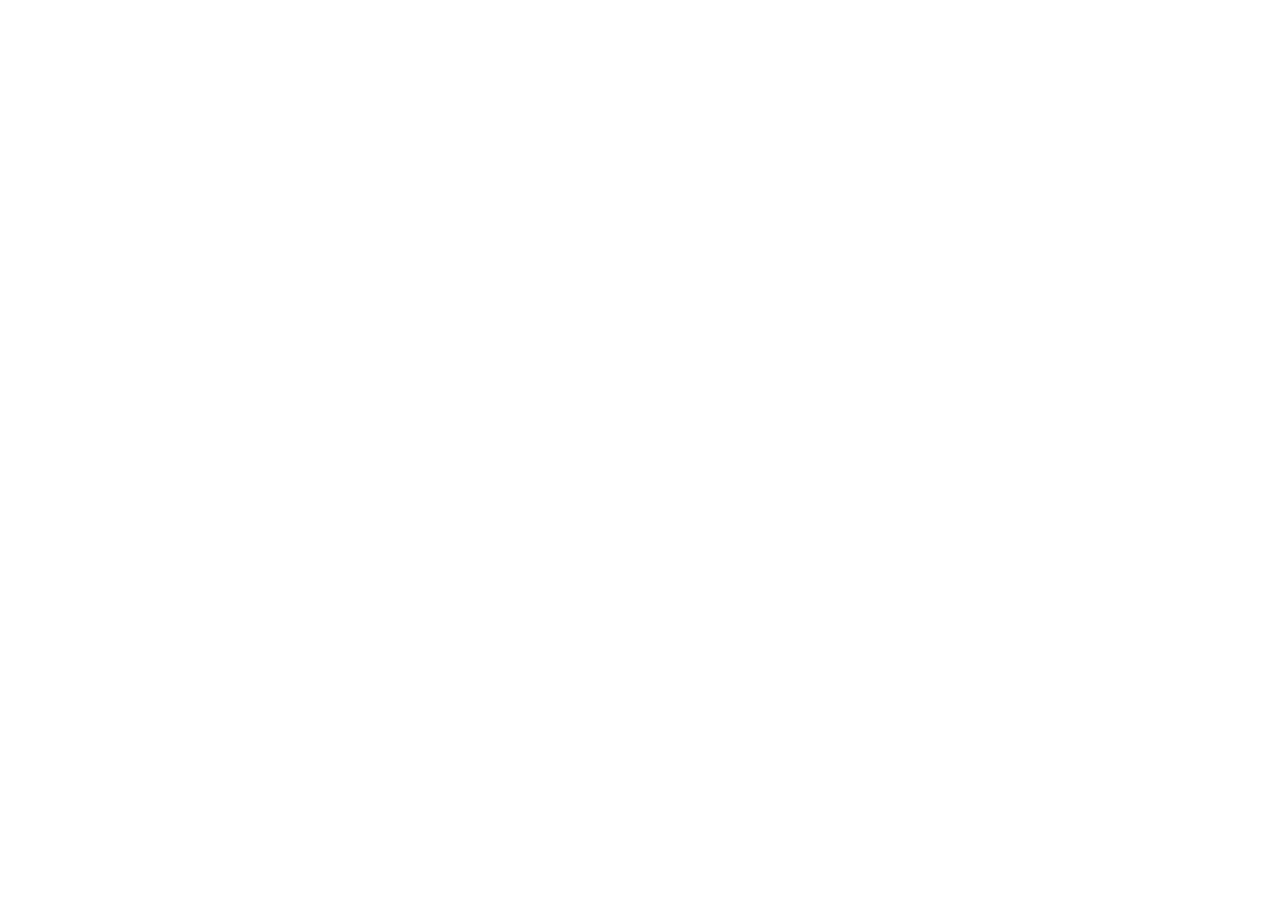
==== index.html @ d63b1932 "Add initial HTML structure to index.html" ====
<!DOCTYPE html>
<html lang="en">
  <head>
    <meta charset="UTF-8">
    <meta name="viewport" content="width=device-width, initial-scale=1.0">
    <title>Krzysztof Nawrot</title>
  </head>
  <body>
  </body>
</html>
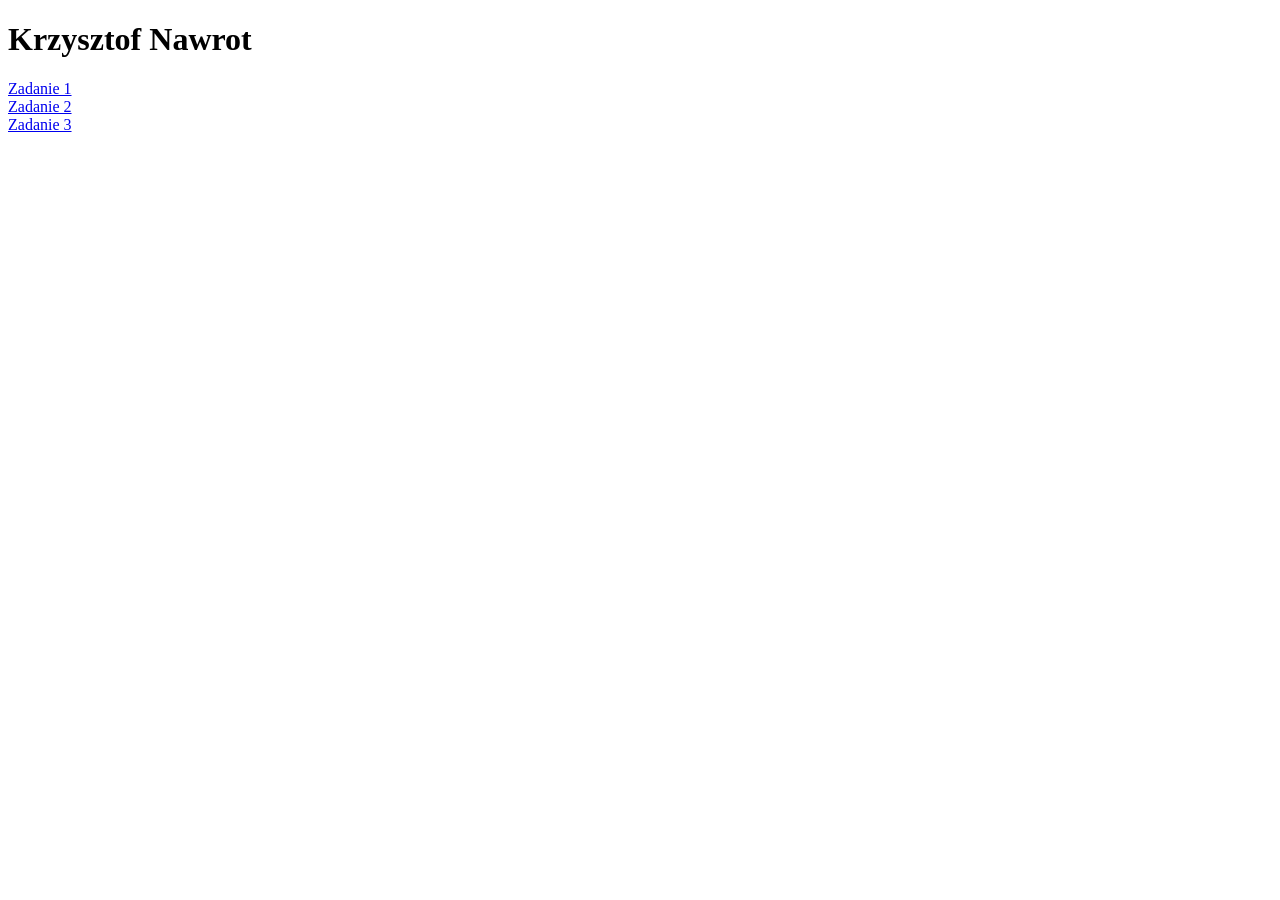
==== commit d98e69d5: "Add navigation links and header to index.html" ====
--- a/index.html
+++ b/index.html
@@ -6,5 +6,9 @@
     <title>Krzysztof Nawrot</title>
   </head>
   <body>
+    <h1>Krzysztof Nawrot</h1>
+    <a href="./zadanie1.html">Zadanie 1</a> <br>
+    <a href="./zadanie2.html">Zadanie 2</a> <br>
+    <a href="./zadanie3.html">Zadanie 3</a> <br>
   </body>
 </html>
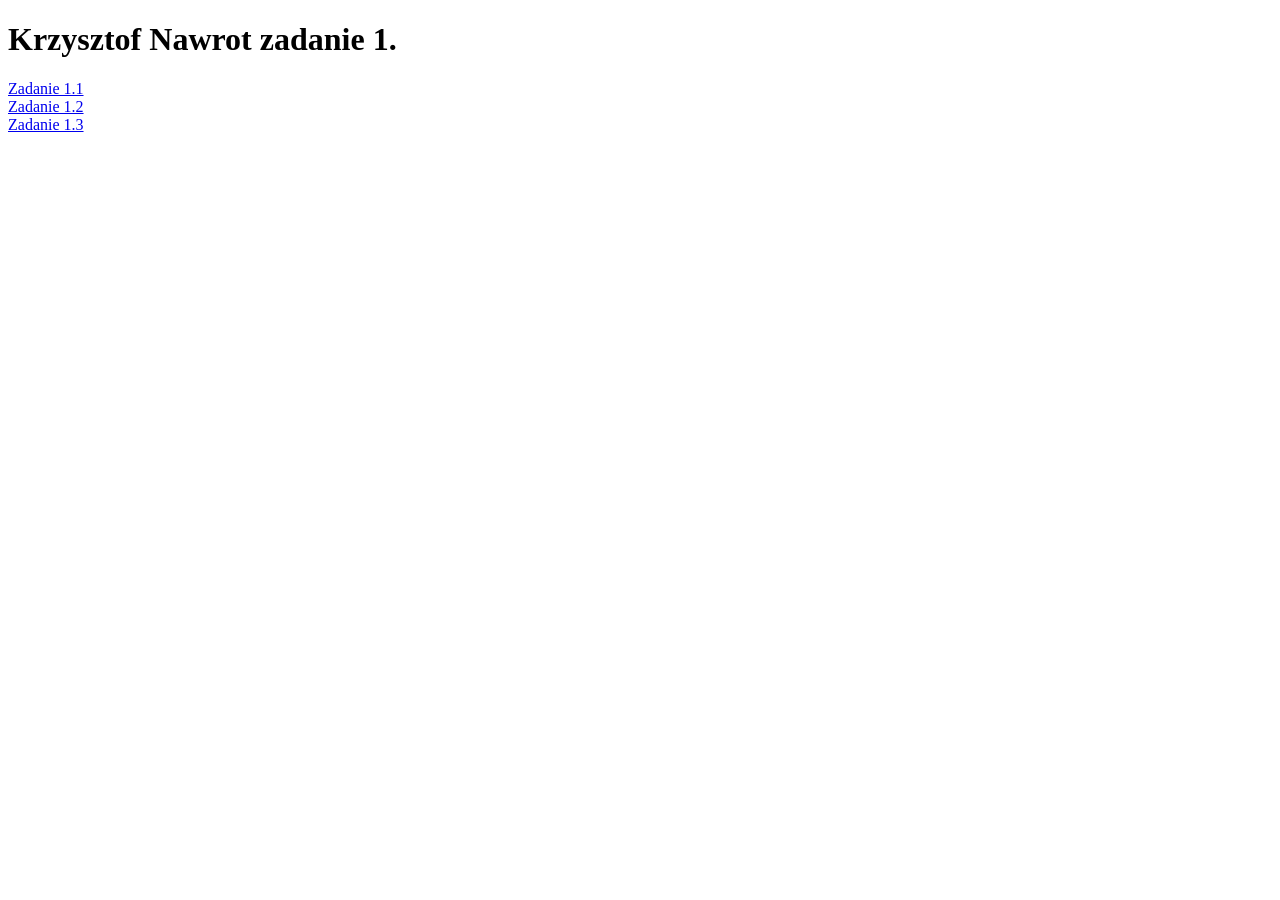
==== commit 4ab899b3: "m" ====
--- a/index.html
+++ b/index.html
@@ -6,9 +6,9 @@
     <title>Krzysztof Nawrot</title>
   </head>
   <body>
-    <h1>Krzysztof Nawrot</h1>
-    <a href="./zadanie1.html">Zadanie 1</a> <br>
-    <a href="./zadanie2.html">Zadanie 2</a> <br>
-    <a href="./zadanie3.html">Zadanie 3</a> <br>
+    <h1>Krzysztof Nawrot zadanie 1.</h1>
+    <a href="./zadanie1.html">Zadanie 1.1</a> <br>
+    <a href="./zadanie2.html">Zadanie 1.2</a> <br>
+    <a href="./zadanie3.html">Zadanie 1.3</a> <br>
   </body>
 </html>
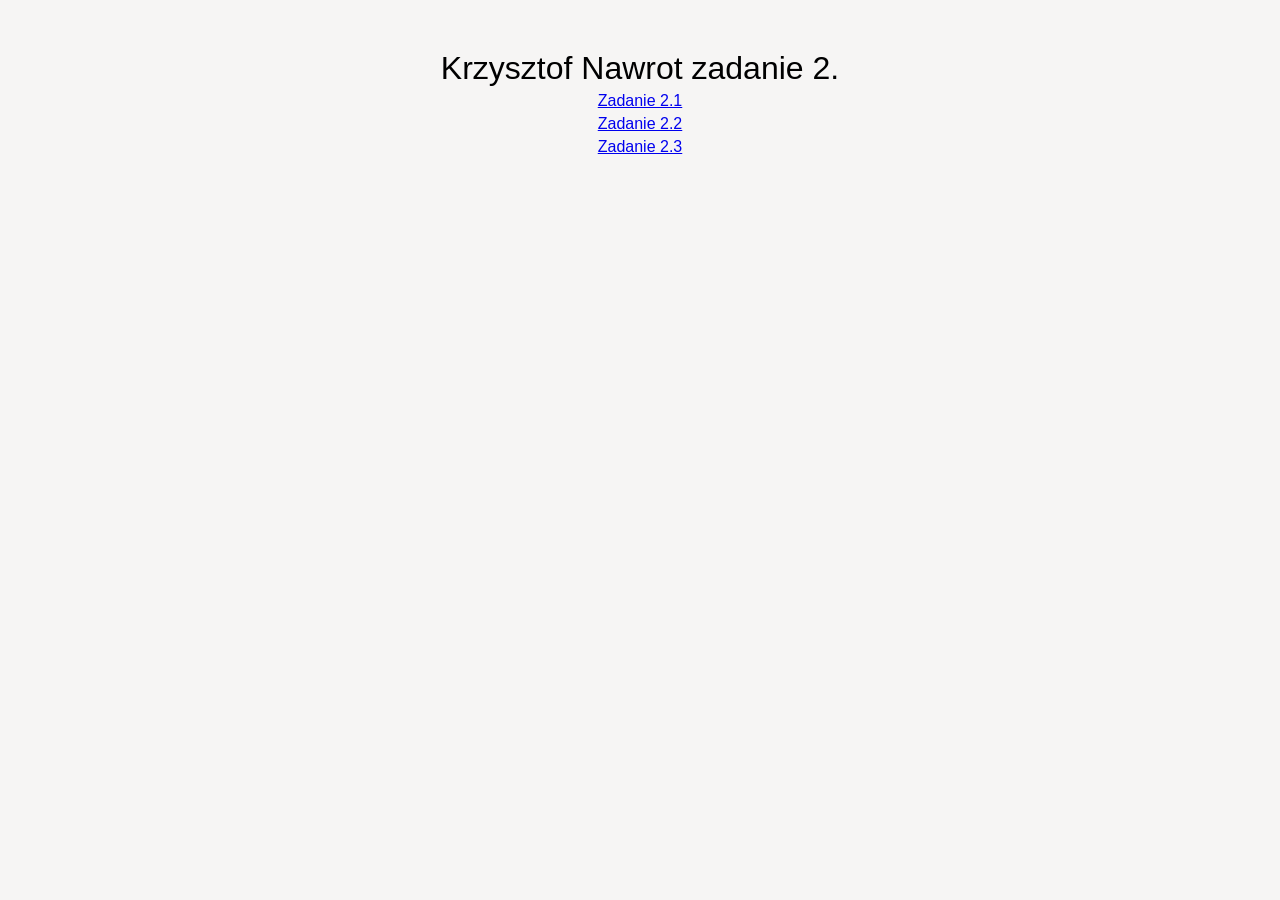
==== commit 45fd3489: "added css" ====
--- a/index.html
+++ b/index.html
@@ -4,11 +4,12 @@
     <meta charset="UTF-8">
     <meta name="viewport" content="width=device-width, initial-scale=1.0">
     <title>Krzysztof Nawrot</title>
+    <link rel="stylesheet" href="global.css">
   </head>
-  <body>
-    <h1>Krzysztof Nawrot zadanie 1.</h1>
-    <a href="./zadanie1.html">Zadanie 1.1</a> <br>
-    <a href="./zadanie2.html">Zadanie 1.2</a> <br>
-    <a href="./zadanie3.html">Zadanie 1.3</a> <br>
+  <body class="welcome-page">
+    <h2>Krzysztof Nawrot zadanie 2.</h2>
+    <a href="./zadanie1.html">Zadanie 2.1</a>
+    <a href="./zadanie2.html">Zadanie 2.2</a>
+    <a href="./zadanie3.html">Zadanie 2.3</a>
   </body>
 </html>
--- a/global.css
+++ b/global.css
@@ -0,0 +1,23 @@
+h2 {
+  font-weight: lighter;
+  font-size: xx-large;
+  margin: 0;
+}
+body {
+  margin: 0;
+  padding: 0;
+  top: 0;
+  font-family:'Gill Sans', 'Gill Sans MT', Calibri, 'Trebuchet MS', sans-serif;
+  background-color: #F6F5F4;
+}
+.welcome-page {
+  flex-direction: column;
+  display: flex;
+  align-items: center;
+  margin: 50px;
+  gap: 5px;
+}
+a {
+  margin: 0;
+  padding: 0;
+}
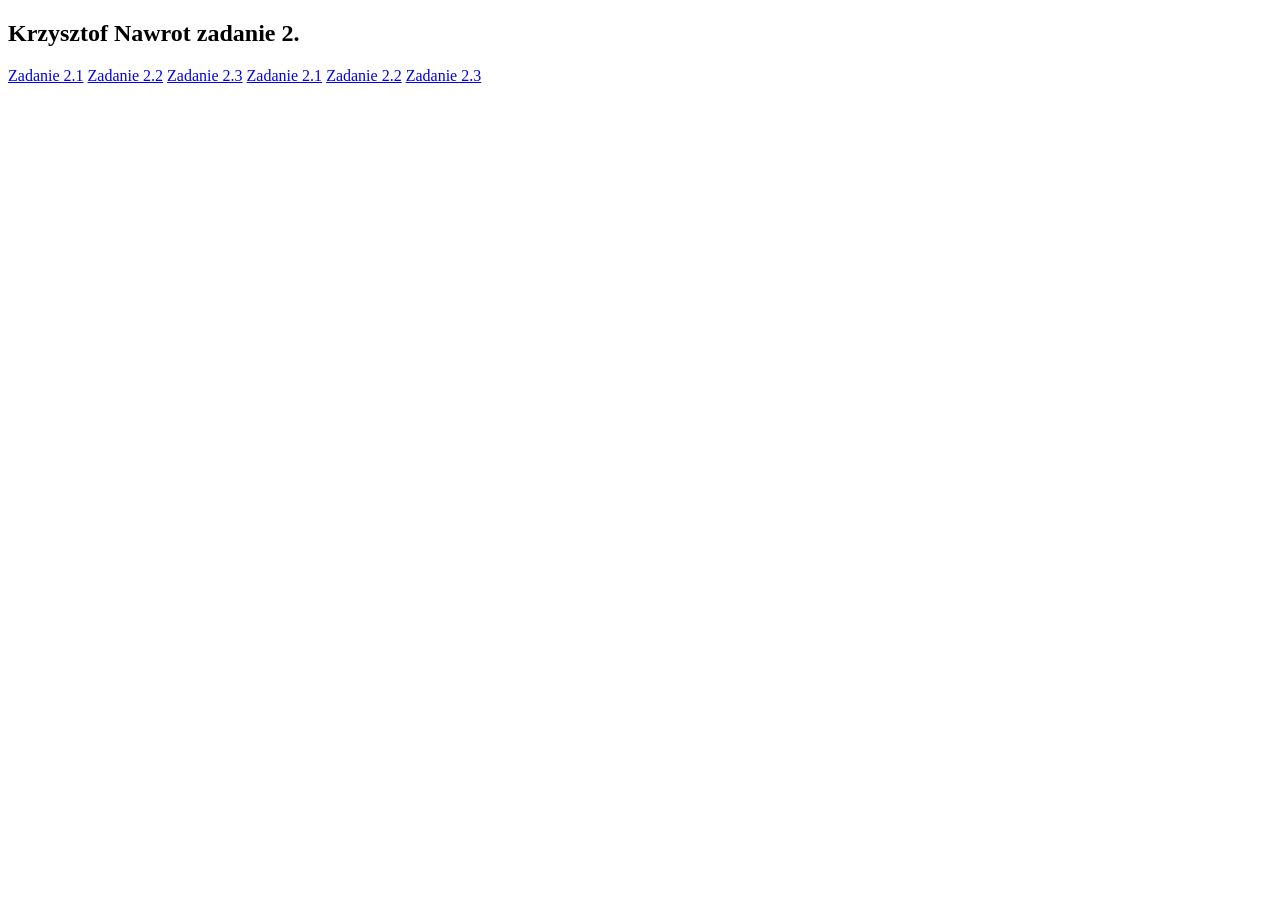
==== commit dbc40039: "f" ====
--- a/index.html
+++ b/index.html
@@ -4,12 +4,14 @@
     <meta charset="UTF-8">
     <meta name="viewport" content="width=device-width, initial-scale=1.0">
     <title>Krzysztof Nawrot</title>
-    <link rel="stylesheet" href="global.css">
   </head>
   <body class="welcome-page">
     <h2>Krzysztof Nawrot zadanie 2.</h2>
     <a href="./zadanie1.html">Zadanie 2.1</a>
     <a href="./zadanie2.html">Zadanie 2.2</a>
     <a href="./zadanie3.html">Zadanie 2.3</a>
+    <a href="./zadanie2-1.html">Zadanie 2.1</a>
+    <a href="./zadanie2-2.html">Zadanie 2.2</a>
+    <a href="./zadanie2-3.html">Zadanie 2.3</a>
   </body>
 </html>
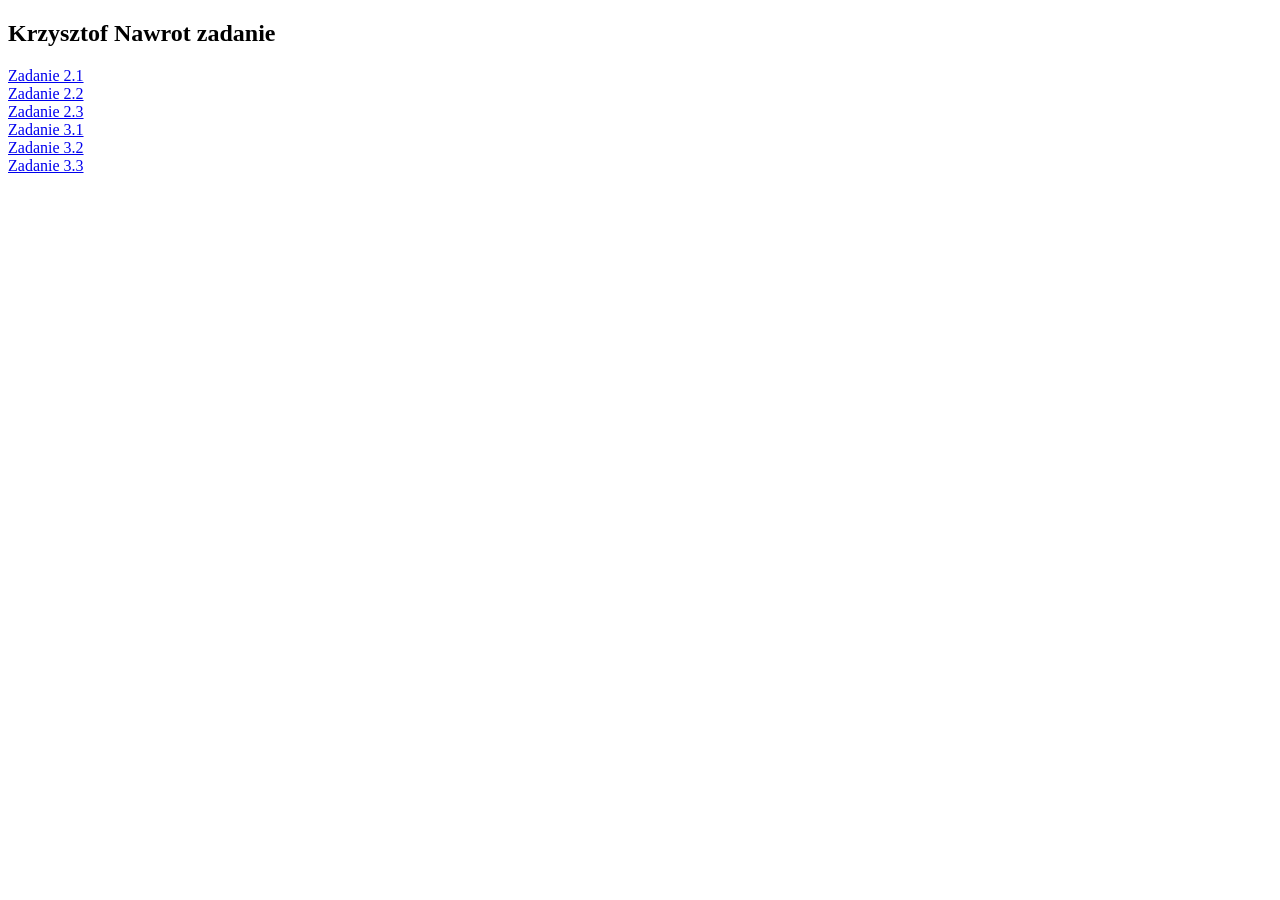
==== commit e94424ad: "fix" ====
--- a/index.html
+++ b/index.html
@@ -6,12 +6,12 @@
     <title>Krzysztof Nawrot</title>
   </head>
   <body class="welcome-page">
-    <h2>Krzysztof Nawrot zadanie 2.</h2>
-    <a href="./zadanie1.html">Zadanie 2.1</a>
-    <a href="./zadanie2.html">Zadanie 2.2</a>
-    <a href="./zadanie3.html">Zadanie 2.3</a>
-    <a href="./zadanie2-1.html">Zadanie 2.1</a>
-    <a href="./zadanie2-2.html">Zadanie 2.2</a>
-    <a href="./zadanie2-3.html">Zadanie 2.3</a>
+    <h2>Krzysztof Nawrot zadanie</h2>
+    <a href="./zadanie1.html">Zadanie 2.1</a> <br>
+    <a href="./zadanie2.html">Zadanie 2.2</a> <br>
+    <a href="./zadanie3.html">Zadanie 2.3</a> <br>
+    <a href="./zadanie2-1.html">Zadanie 3.1</a> <br>
+    <a href="./zadanie2-2.html">Zadanie 3.2</a> <br>
+    <a href="./zadanie2-3.html">Zadanie 3.3</a> <br>
   </body>
 </html>
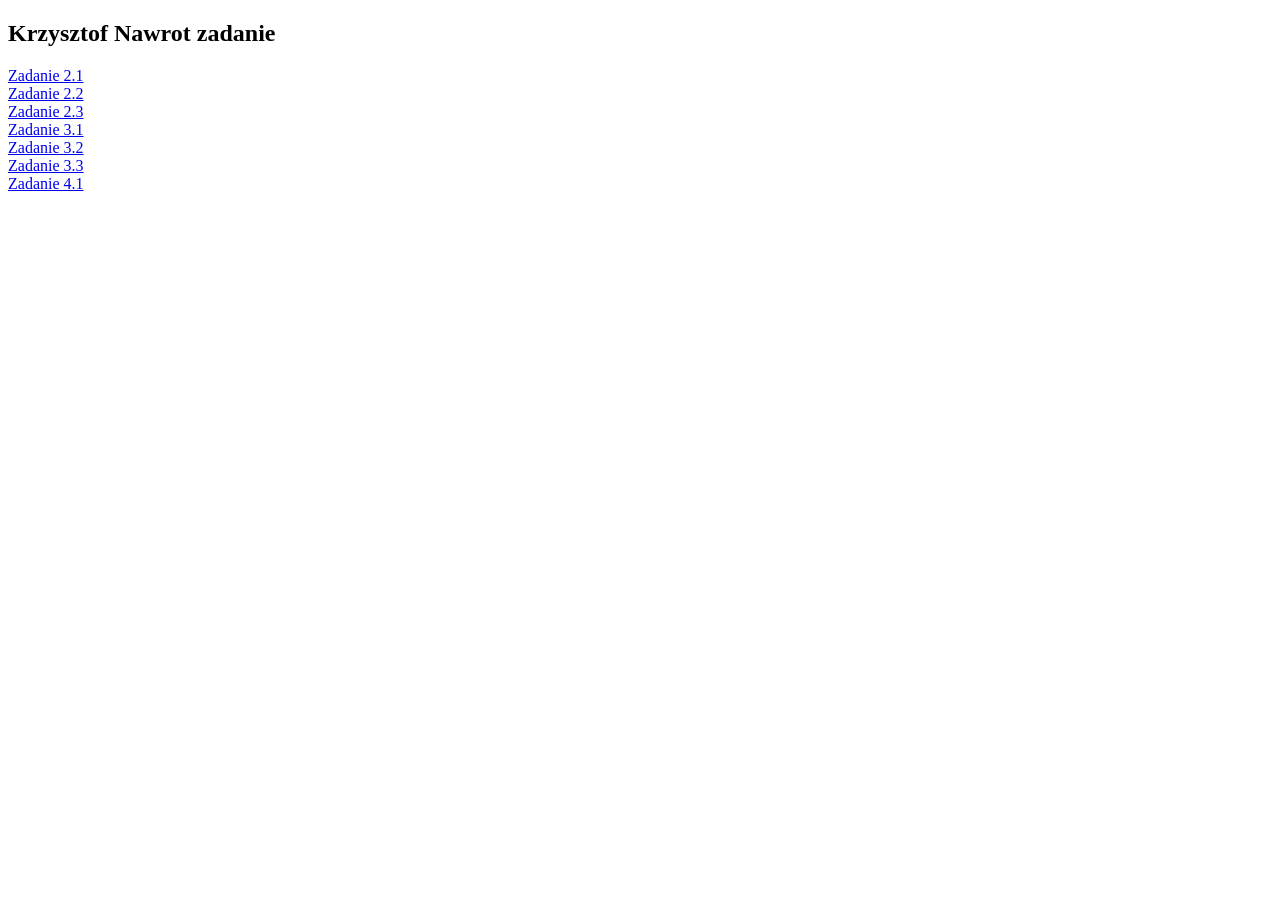
==== commit 7f8c1b19: "added error" ====
--- a/index.html
+++ b/index.html
@@ -13,5 +13,6 @@
     <a href="./zadanie2-1.html">Zadanie 3.1</a> <br>
     <a href="./zadanie2-2.html">Zadanie 3.2</a> <br>
     <a href="./zadanie2-3.html">Zadanie 3.3</a> <br>
+    <a href="./zad4/zad4.html">Zadanie 4.1</a> <br>
   </body>
 </html>
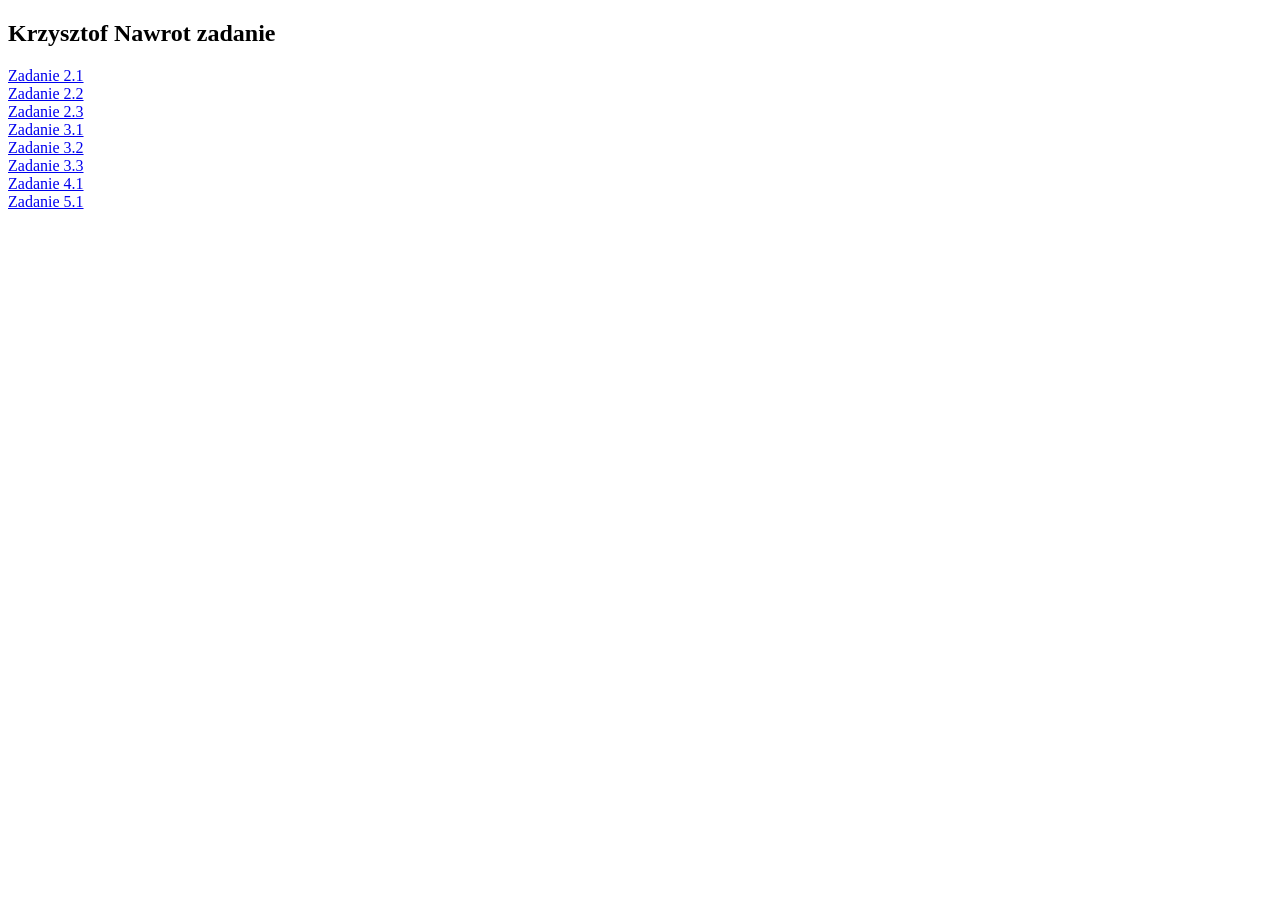
==== commit 3b7b2727: "fix" ====
--- a/index.html
+++ b/index.html
@@ -14,5 +14,6 @@
     <a href="./zadanie2-2.html">Zadanie 3.2</a> <br>
     <a href="./zadanie2-3.html">Zadanie 3.3</a> <br>
     <a href="./zad4/zad4.html">Zadanie 4.1</a> <br>
+    <a href="./zad5/zad5.html">Zadanie 5.1</a> <br>
   </body>
 </html>
